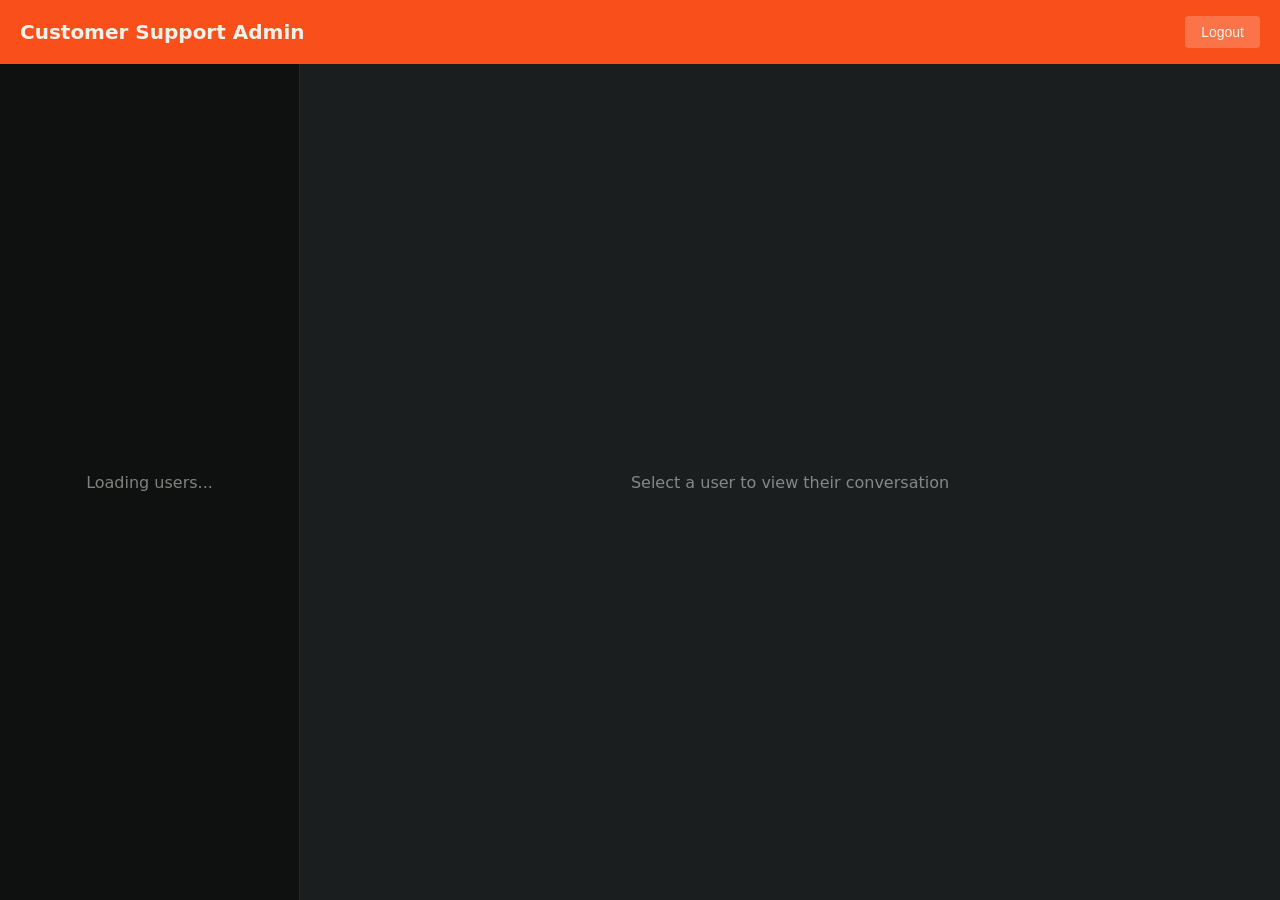
==== admin.html @ f097154c "Add files via upload" ====
<!DOCTYPE html>
<html lang="en">
<head>
    <meta charset="UTF-8">
    <meta name="viewport" content="width=device-width, initial-scale=1.0">
    <title>H-Fin Admin - Customer Support</title>
    <style>
        * {
            margin: 0;
            padding: 0;
            box-sizing: border-box;
        }
        body {
            font-family: 'Noto Sans', system-ui, -apple-system, sans-serif;
            background: #1B1E1E;
            color: #F2F2EB;
            height: 100vh;
            display: flex;
            flex-direction: column;
        }
        .admin-header {
            background: #F9501B;
            padding: 16px 20px;
            display: flex;
            justify-content: space-between;
            align-items: center;
        }
        .admin-header h1 {
            font-size: 20px;
            margin: 0;
        }
        .logout-btn {
            background: rgba(255, 255, 255, 0.2);
            border: none;
            color: #F2F2EB;
            padding: 8px 16px;
            border-radius: 4px;
            cursor: pointer;
            font-size: 14px;
        }
        .logout-btn:hover {
            background: rgba(255, 255, 255, 0.3);
        }
        .admin-container {
            display: flex;
            flex: 1;
            overflow: hidden;
        }
        .users-list {
            width: 300px;
            background: #0f1111;
            border-right: 1px solid rgba(242, 242, 235, 0.1);
            overflow-y: auto;
        }
        .user-item {
            padding: 16px;
            border-bottom: 1px solid rgba(242, 242, 235, 0.1);
            cursor: pointer;
            transition: background 0.2s;
        }
        .user-item:hover {
            background: rgba(242, 242, 235, 0.05);
        }
        .user-item.active {
            background: rgba(249, 80, 27, 0.2);
            border-left: 3px solid #F9501B;
        }
        .user-item h3 {
            font-size: 16px;
            margin-bottom: 4px;
        }
        .user-item p {
            font-size: 12px;
            opacity: 0.7;
        }
        .user-badge {
            display: inline-block;
            background: #F9501B;
            color: #F2F2EB;
            font-size: 10px;
            padding: 2px 6px;
            border-radius: 10px;
            margin-left: 8px;
        }
        .chat-panel {
            flex: 1;
            display: flex;
            flex-direction: column;
        }
        .chat-info {
            background: rgba(242, 242, 235, 0.05);
            padding: 16px 20px;
            border-bottom: 1px solid rgba(242, 242, 235, 0.1);
        }
        .chat-info h2 {
            font-size: 18px;
            margin-bottom: 4px;
        }
        .chat-info p {
            font-size: 14px;
            opacity: 0.7;
        }
        .chat-messages {
            flex: 1;
            padding: 20px;
            overflow-y: auto;
            background: #1B1E1E;
        }
        .empty-state {
            display: flex;
            align-items: center;
            justify-content: center;
            height: 100%;
            opacity: 0.5;
            text-align: center;
        }
        .chat-message {
            margin-bottom: 16px;
            padding: 12px 16px;
            border-radius: 8px;
            max-width: 70%;
        }
        .user-message {
            background: rgba(242, 242, 235, 0.08);
            margin-left: 0;
            margin-right: auto;
        }
        .support-message {
            background: #F9501B;
            color: #F2F2EB;
            margin-left: auto;
            margin-right: 0;
        }
        .chat-message p {
            margin: 0;
            font-size: 14px;
            line-height: 1.4;
        }
        .chat-message .timestamp {
            font-size: 11px;
            opacity: 0.7;
            margin-top: 6px;
        }
        .message-image {
            max-width: 100%;
            border-radius: 8px;
            margin-top: 8px;
            cursor: pointer;
        }
        .chat-input-container {
            display: flex;
            gap: 12px;
            padding: 16px 20px;
            background: rgba(242, 242, 235, 0.05);
            border-top: 1px solid rgba(242, 242, 235, 0.1);
        }
        .chat-input {
            flex: 1;
            padding: 12px 16px;
            background: #1B1E1E;
            border: 1px solid rgba(242, 242, 235, 0.2);
            border-radius: 6px;
            color: #F2F2EB;
            font-family: inherit;
            font-size: 14px;
        }
        .chat-input:focus {
            outline: none;
            border-color: #F9501B;
        }
        .send-button {
            background: #F9501B;
            border: none;
            color: #F2F2EB;
            padding: 12px 24px;
            border-radius: 6px;
            cursor: pointer;
            font-size: 14px;
            font-weight: 600;
        }
        .send-button:hover {
            opacity: 0.85;
        }
    </style>
</head>
<body>
    <div class="admin-header">
        <h1>Customer Support Admin</h1>
        <button class="logout-btn" id="logoutBtn">Logout</button>
    </div>
    
    <div class="admin-container">
        <div class="users-list" id="usersList">
            <div class="empty-state">Loading users...</div>
        </div>
        
        <div class="chat-panel">
            <div class="chat-info" id="chatInfo" style="display: none;">
                <h2 id="selectedUserName">Select a user</h2>
                <p id="selectedUserEmail"></p>
            </div>
            
            <div class="chat-messages" id="chatMessages">
                <div class="empty-state">
                    <p>Select a user to view their conversation</p>
                </div>
            </div>
            
            <div class="chat-input-container" style="display: none;" id="chatInputContainer">
                <input type="text" id="chatInput" class="chat-input" placeholder="Type your response...">
                <button id="sendMessage" class="send-button">Send</button>
            </div>
        </div>
    </div>
    
    <script>
        const SUPABASE_URL = 'https://ryhopyvzareqomjamzjo.supabase.co';
        const SUPABASE_ANON_KEY = 'eyJhbGciOiJIUzI1NiIsInR5cCI6IkpXVCJ9.eyJpc3MiOiJzdXBhYmFzZSIsInJlZiI6InJ5aG9weXZ6YXJlcW9tamFtempvIiwicm9sZSI6ImFub24iLCJpYXQiOjE3NjQ2NjU4OTMsImV4cCI6MjA4MDI0MTg5M30.db-AI3xivMWK5PajXWDgUvXCMr6R5RD_LuvXkBLHjN8';
        
        let users = [];
        let selectedUserId = null;
        let pollInterval = null;
        
        // Load users with chat
        async function loadUsers() {
            try {
                const response = await fetch(`${SUPABASE_URL}/rest/v1/loan?select=*&chat=not.is.null`, {
                    headers: {
                        'apikey': SUPABASE_ANON_KEY,
                        'Authorization': `Bearer ${SUPABASE_ANON_KEY}`
                    }
                });
                
                users = await response.json();
                displayUsers();
            } catch (error) {
                console.error('Error loading users:', error);
            }
        }
        
        function displayUsers() {
            const usersList = document.getElementById('usersList');
            
            if (users.length === 0) {
                usersList.innerHTML = '<div class="empty-state">No active chats</div>';
                return;
            }
            
            usersList.innerHTML = users.map(user => {
                const unreadCount = user.chat ? user.chat.filter(m => m.sender === 'user' && !m.read).length : 0;
                return `
                    <div class="user-item" data-user-id="${user.id}">
                        <h3>${user.name}${unreadCount > 0 ? `<span class="user-badge">${unreadCount}</span>` : ''}</h3>
                        <p>${user.email}</p>
                    </div>
                `;
            }).join('');
            
            document.querySelectorAll('.user-item').forEach(item => {
                item.addEventListener('click', () => {
                    selectUser(parseInt(item.dataset.userId));
                });
            });
        }
        
        function selectUser(userId) {
            selectedUserId = userId;
            const user = users.find(u => u.id === userId);
            
            if (!user) return;
            
            // Update UI
            document.querySelectorAll('.user-item').forEach(item => {
                item.classList.toggle('active', parseInt(item.dataset.userId) === userId);
            });
            
            document.getElementById('chatInfo').style.display = 'block';
            document.getElementById('selectedUserName').textContent = user.name;
            document.getElementById('selectedUserEmail').textContent = user.email;
            document.getElementById('chatInputContainer').style.display = 'flex';
            
            displayChat(user.chat || []);
        }
        
        function displayChat(messages) {
            const chatMessages = document.getElementById('chatMessages');
            
            if (messages.length === 0) {
                chatMessages.innerHTML = '<div class="empty-state"><p>No messages yet</p></div>';
                return;
            }
            
            const user = users.find(u => u.id === selectedUserId);
            
            // Mark user messages as read
            let needsUpdate = false;
            const updatedMessages = messages.map(msg => {
                if (msg.sender === 'user' && !msg.read) {
                    needsUpdate = true;
                    return { ...msg, read: true };
                }
                return msg;
            });
            
            if (needsUpdate) {
                fetch(`${SUPABASE_URL}/rest/v1/loan?id=eq.${selectedUserId}`, {
                    method: 'PATCH',
                    headers: {
                        'apikey': SUPABASE_ANON_KEY,
                        'Authorization': `Bearer ${SUPABASE_ANON_KEY}`,
                        'Content-Type': 'application/json'
                    },
                    body: JSON.stringify({ chat: updatedMessages })
                });
                user.chat = updatedMessages;
            }
            
            chatMessages.innerHTML = updatedMessages.map(msg => {
                const time = msg.timestamp ? new Date(msg.timestamp).toLocaleTimeString([], { hour: '2-digit', minute: '2-digit' }) : '';
                const className = msg.sender === 'user' ? 'user-message' : 'support-message';
                const senderName = msg.sender === 'user' ? (user?.name || 'Customer') : 'Customer Support';
                const imageHTML = msg.image ? `<img src="${msg.image}" class="message-image" onclick="window.open('${msg.image}', '_blank')" alt="Attached image">` : '';
                return `
                    <div class="chat-message ${className}">
                        <div style="font-size: 12px; font-weight: 600; margin-bottom: 4px; opacity: 0.7;">${senderName}</div>
                        ${msg.text ? `<p>${msg.text}</p>` : ''}
                        ${imageHTML}
                        ${time ? `<div class="timestamp">${time}</div>` : ''}
                    </div>
                `;
            }).join('');
            
            chatMessages.scrollTop = chatMessages.scrollHeight;
        }
        
        async function sendMessage() {
            if (!selectedUserId) return;
            
            const input = document.getElementById('chatInput');
            const message = input.value.trim();
            
            if (!message) return;
            
            const user = users.find(u => u.id === selectedUserId);
            const currentChat = user.chat || [];
            
            currentChat.push({
                text: message,
                sender: 'support',
                timestamp: new Date().toISOString(),
                read: false
            });
            
            try {
                await fetch(`${SUPABASE_URL}/rest/v1/loan?id=eq.${selectedUserId}`, {
                    method: 'PATCH',
                    headers: {
                        'apikey': SUPABASE_ANON_KEY,
                        'Authorization': `Bearer ${SUPABASE_ANON_KEY}`,
                        'Content-Type': 'application/json'
                    },
                    body: JSON.stringify({ chat: currentChat })
                });
                
                input.value = '';
                user.chat = currentChat;
                displayChat(currentChat);
            } catch (error) {
                console.error('Error sending message:', error);
            }
        }
        
        document.getElementById('sendMessage').addEventListener('click', sendMessage);
        document.getElementById('chatInput').addEventListener('keypress', (e) => {
            if (e.key === 'Enter') sendMessage();
        });
        
        document.getElementById('logoutBtn').addEventListener('click', () => {
            localStorage.removeItem('hfin_chat_name');
            localStorage.removeItem('hfin_chat_email');
            localStorage.removeItem('hfin_chat_id');
            window.close();
        });
        
        // Initial load and polling
        loadUsers();
        pollInterval = setInterval(loadUsers, 3000);
        
        window.addEventListener('beforeunload', () => {
            if (pollInterval) clearInterval(pollInterval);
        });
    </script>
</body>
</html>
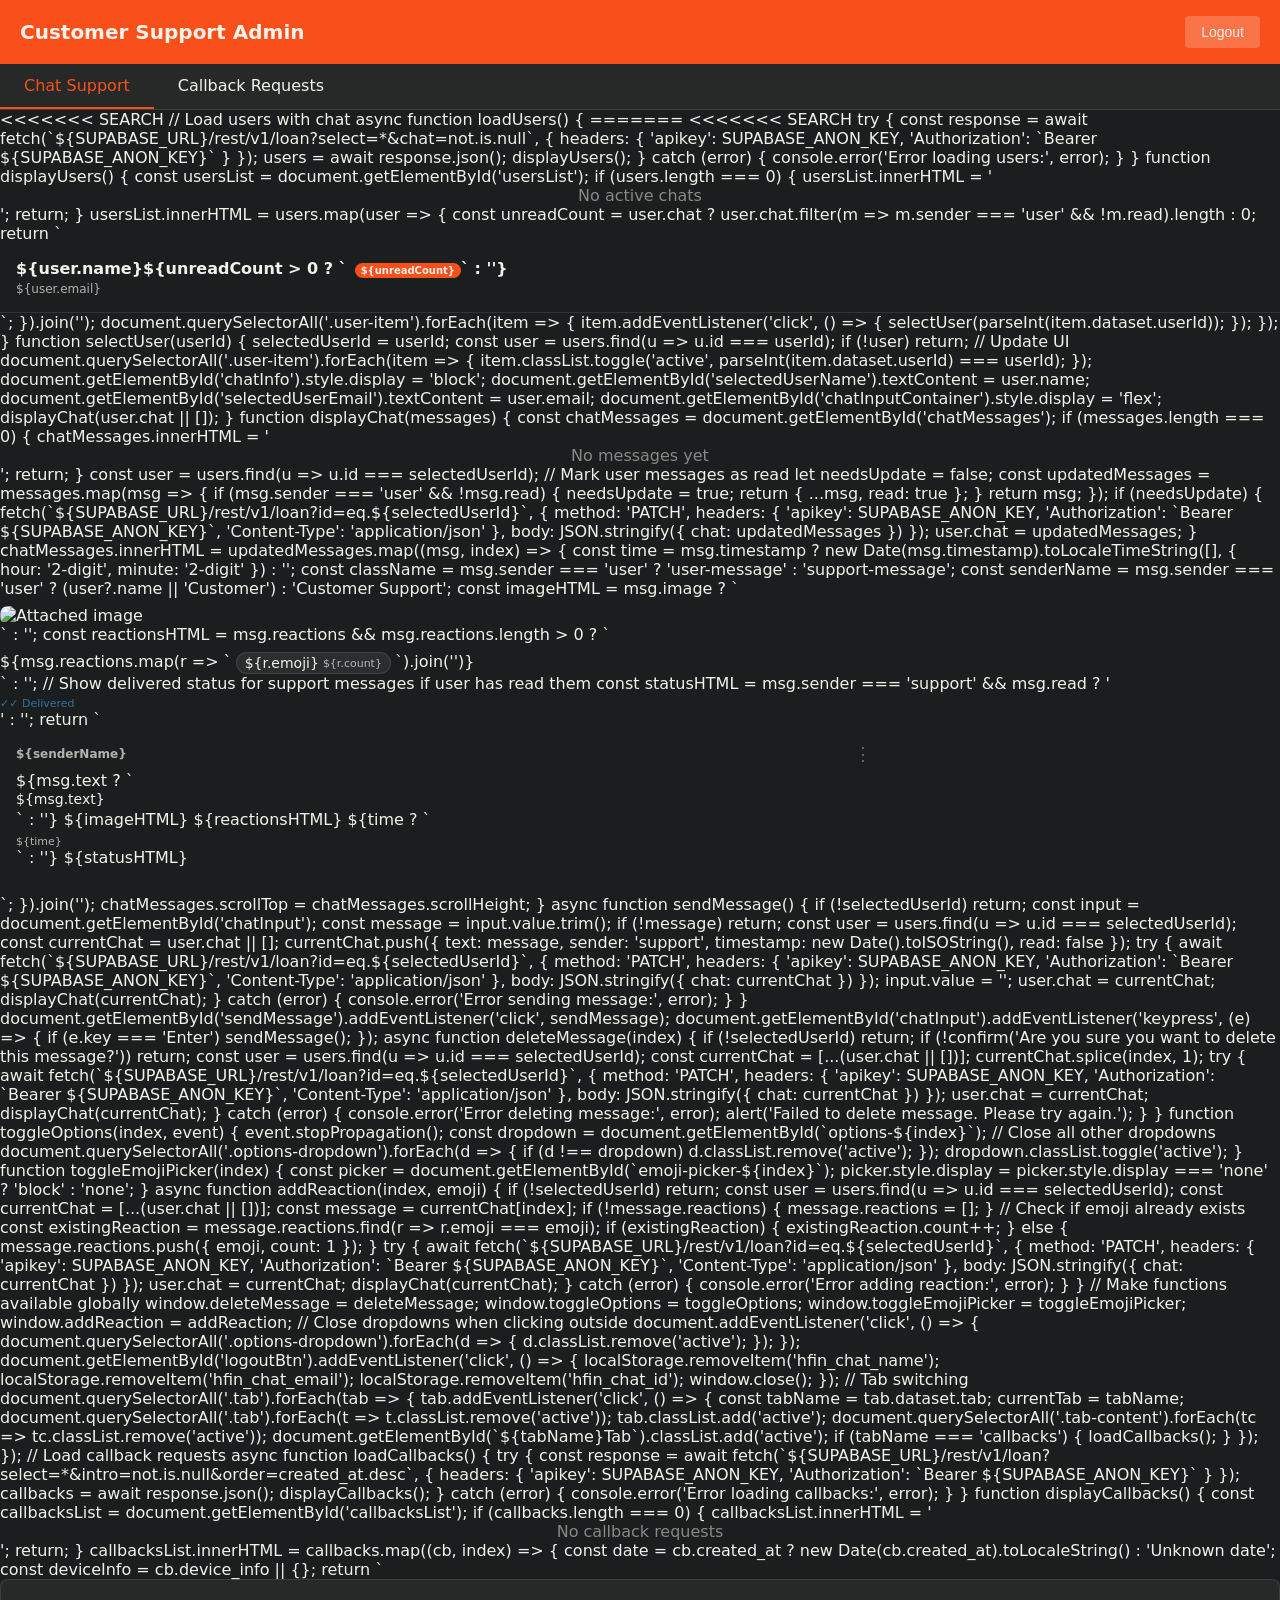
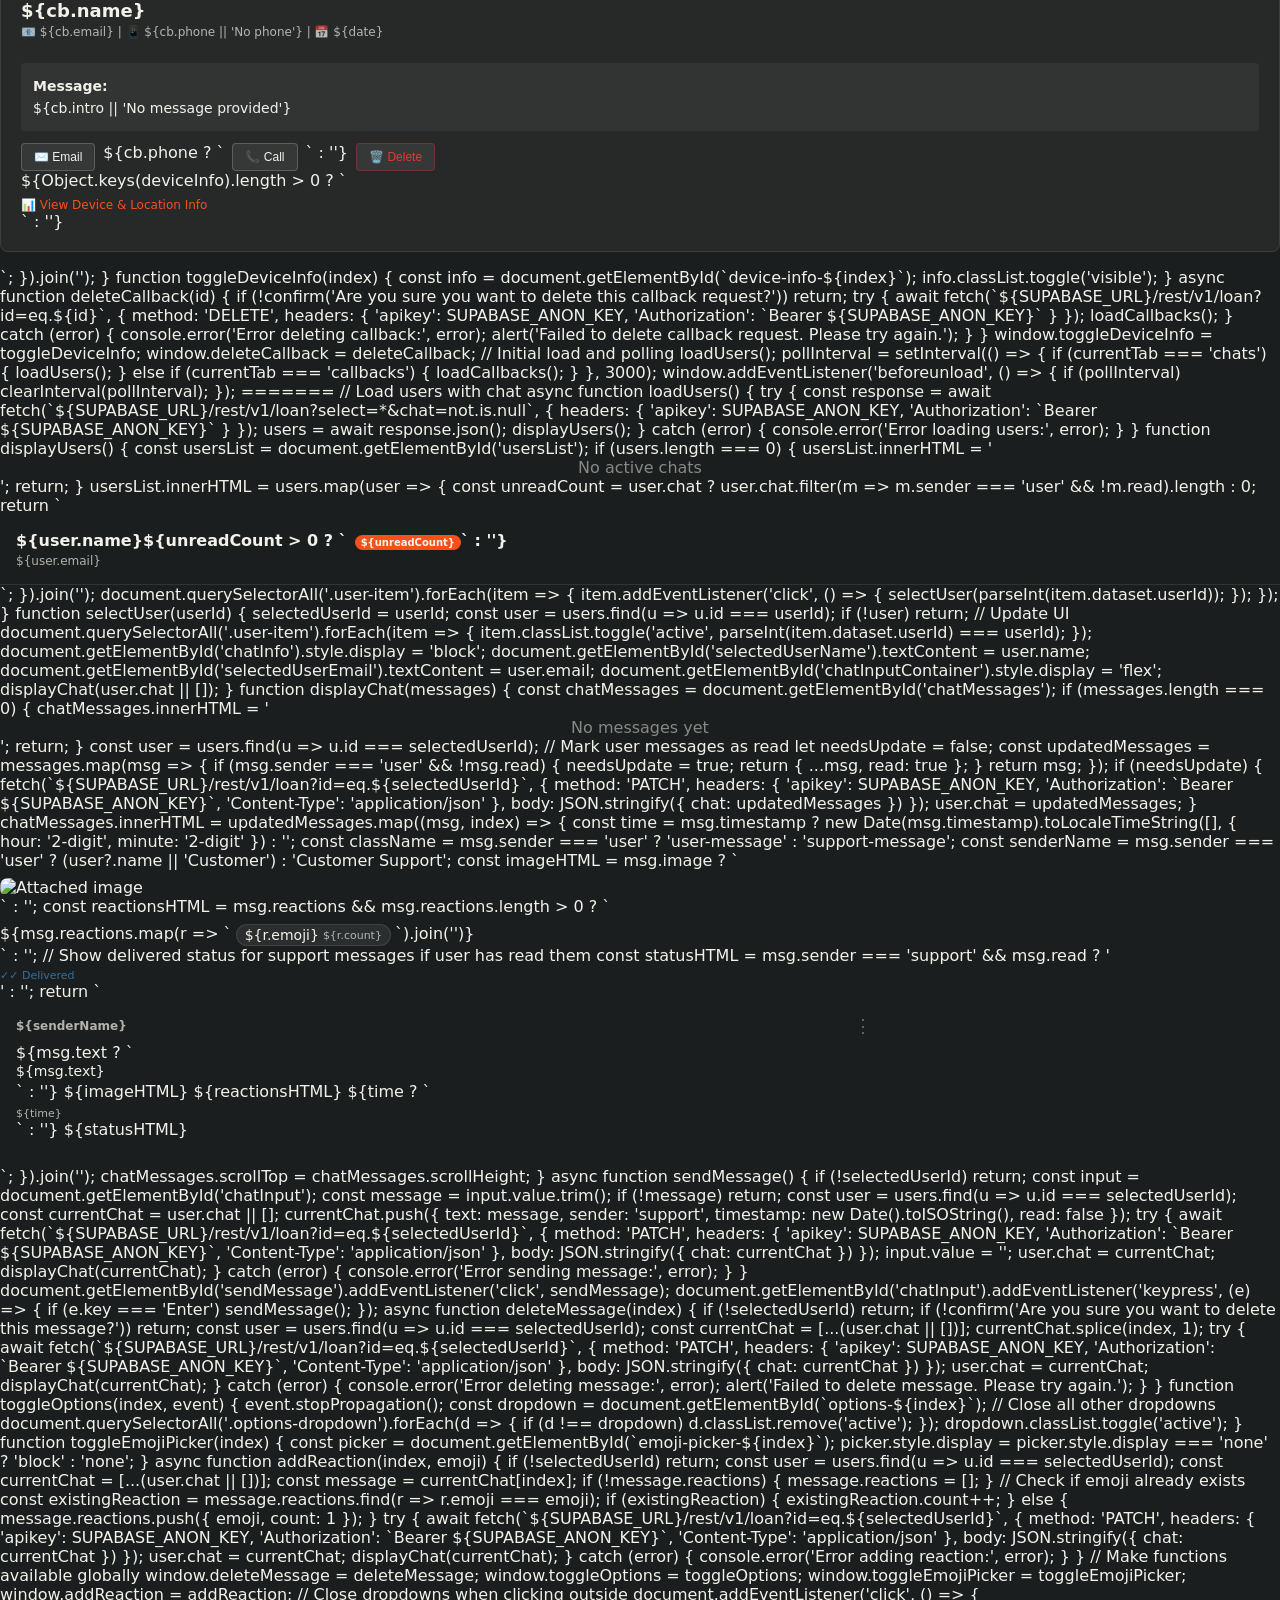
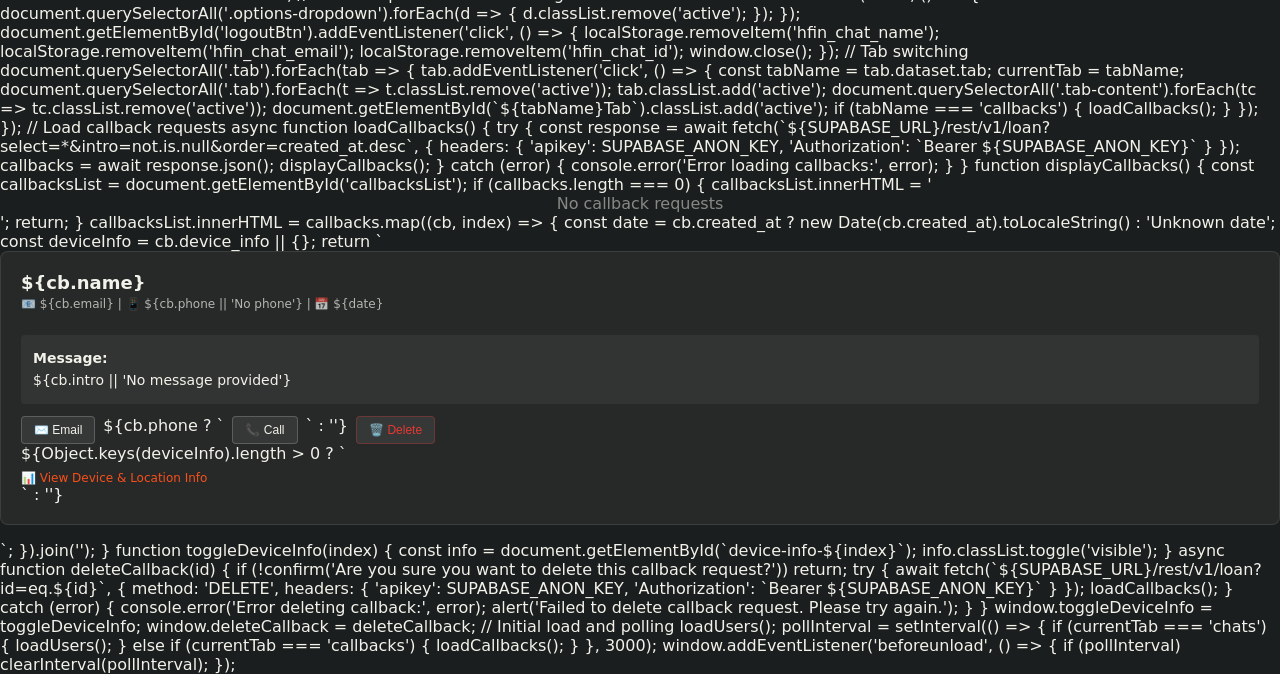
==== commit b55cc3fd: "Add files via upload" ====
--- a/admin.html
+++ b/admin.html
@@ -46,6 +46,138 @@
             flex: 1;
             overflow: hidden;
         }
+        .tabs {
+            display: flex;
+            background: rgba(242, 242, 235, 0.05);
+            border-bottom: 1px solid rgba(242, 242, 235, 0.1);
+        }
+        .tab {
+            padding: 12px 24px;
+            cursor: pointer;
+            border-bottom: 2px solid transparent;
+            transition: all 0.2s;
+        }
+        .tab:hover {
+            background: rgba(242, 242, 235, 0.05);
+        }
+        .tab.active {
+            border-bottom-color: #F9501B;
+            color: #F9501B;
+        }
+        .tab-content {
+            display: none;
+        }
+        .tab-content.active {
+            display: flex;
+            flex: 1;
+            overflow: hidden;
+        }
+        .callbacks-container {
+            flex: 1;
+            display: flex;
+            flex-direction: column;
+            overflow: hidden;
+        }
+        .callbacks-list {
+            flex: 1;
+            padding: 20px;
+            overflow-y: auto;
+        }
+        .callback-card {
+            background: rgba(242, 242, 235, 0.05);
+            border: 1px solid rgba(242, 242, 235, 0.1);
+            border-radius: 8px;
+            padding: 20px;
+            margin-bottom: 16px;
+            transition: border-color 0.2s;
+        }
+        .callback-card:hover {
+            border-color: rgba(249, 80, 27, 0.5);
+        }
+        .callback-header {
+            display: flex;
+            justify-content: space-between;
+            align-items: start;
+            margin-bottom: 12px;
+        }
+        .callback-name {
+            font-size: 18px;
+            font-weight: 600;
+            margin-bottom: 4px;
+        }
+        .callback-meta {
+            font-size: 12px;
+            opacity: 0.7;
+            margin-bottom: 12px;
+        }
+        .callback-intro {
+            background: rgba(242, 242, 235, 0.05);
+            padding: 12px;
+            border-radius: 4px;
+            margin-bottom: 12px;
+            font-size: 14px;
+            line-height: 1.6;
+        }
+        .callback-actions {
+            display: flex;
+            gap: 8px;
+        }
+        .callback-btn {
+            background: rgba(242, 242, 235, 0.08);
+            border: 1px solid rgba(242, 242, 235, 0.2);
+            color: #F2F2EB;
+            padding: 6px 12px;
+            border-radius: 4px;
+            cursor: pointer;
+            font-size: 12px;
+            transition: all 0.2s;
+        }
+        .callback-btn:hover {
+            background: #F9501B;
+            border-color: #F9501B;
+        }
+        .callback-btn.delete {
+            color: #E53935;
+            border-color: rgba(229, 57, 53, 0.3);
+        }
+        .callback-btn.delete:hover {
+            background: #E53935;
+            border-color: #E53935;
+            color: #F2F2EB;
+        }
+        .device-info-toggle {
+            font-size: 12px;
+            color: #F9501B;
+            cursor: pointer;
+            margin-top: 8px;
+        }
+        .device-info-toggle:hover {
+            text-decoration: underline;
+        }
+        .device-info {
+            background: rgba(242, 242, 235, 0.03);
+            padding: 12px;
+            border-radius: 4px;
+            margin-top: 8px;
+            font-size: 12px;
+            line-height: 1.8;
+            display: none;
+        }
+        .device-info.visible {
+            display: block;
+        }
+        .device-info-grid {
+            display: grid;
+            grid-template-columns: repeat(auto-fit, minmax(200px, 1fr));
+            gap: 8px;
+        }
+        .device-info-item {
+            display: flex;
+            justify-content: space-between;
+        }
+        .device-info-label {
+            opacity: 0.7;
+        }
         .users-list {
             width: 300px;
             background: #0f1111;
@@ -141,11 +273,111 @@
             opacity: 0.7;
             margin-top: 6px;
         }
+        .message-options {
+            position: relative;
+            display: inline-block;
+        }
+        .options-button {
+            background: transparent;
+            border: none;
+            color: rgba(242, 242, 235, 0.5);
+            padding: 4px 8px;
+            cursor: pointer;
+            font-size: 18px;
+            line-height: 1;
+            transition: color 0.2s;
+        }
+        .options-button:hover {
+            color: #F2F2EB;
+        }
+        .options-dropdown {
+            position: absolute;
+            top: 100%;
+            right: 0;
+            background: #0f1111;
+            border: 1px solid rgba(242, 242, 235, 0.2);
+            border-radius: 6px;
+            padding: 4px 0;
+            min-width: 180px;
+            box-shadow: 0 4px 12px rgba(0, 0, 0, 0.3);
+            z-index: 1000;
+            display: none;
+        }
+        .options-dropdown.active {
+            display: block;
+        }
+        .options-item {
+            padding: 8px 16px;
+            cursor: pointer;
+            transition: background 0.2s;
+            font-size: 14px;
+            display: flex;
+            align-items: center;
+            gap: 8px;
+        }
+        .options-item:hover {
+            background: rgba(242, 242, 235, 0.08);
+        }
+        .options-item.delete {
+            color: #E53935;
+        }
+        .emoji-picker {
+            display: grid;
+            grid-template-columns: repeat(6, 1fr);
+            gap: 4px;
+            padding: 8px;
+            background: #1B1E1E;
+            border-radius: 4px;
+            margin-top: 4px;
+        }
+        .emoji-btn {
+            background: transparent;
+            border: none;
+            font-size: 20px;
+            cursor: pointer;
+            padding: 4px;
+            border-radius: 4px;
+            transition: background 0.2s;
+        }
+        .emoji-btn:hover {
+            background: rgba(242, 242, 235, 0.08);
+        }
+        .message-reactions {
+            display: flex;
+            gap: 4px;
+            margin-top: 8px;
+            flex-wrap: wrap;
+        }
+        .reaction {
+            background: rgba(242, 242, 235, 0.08);
+            border: 1px solid rgba(242, 242, 235, 0.1);
+            border-radius: 12px;
+            padding: 2px 8px;
+            font-size: 14px;
+            display: inline-flex;
+            align-items: center;
+            gap: 4px;
+        }
+        .reaction-count {
+            font-size: 11px;
+            opacity: 0.7;
+        }
         .message-image {
             max-width: 100%;
             border-radius: 8px;
             margin-top: 8px;
             cursor: pointer;
+        }
+        .message-status {
+            font-size: 11px;
+            opacity: 0.6;
+            margin-top: 4px;
+            display: flex;
+            align-items: center;
+            gap: 4px;
+        }
+        .message-status.delivered {
+            color: #42A5F5;
         }
         .chat-input-container {
             display: flex;
@@ -189,40 +421,61 @@
         <button class="logout-btn" id="logoutBtn">Logout</button>
     </div>
     
+    <div class="tabs">
+        <div class="tab active" data-tab="chats">Chat Support</div>
+        <div class="tab" data-tab="callbacks">Callback Requests</div>
+    </div>
+    
     <div class="admin-container">
+        <div class="tab-content active" id="chatsTab">
         <div class="users-list" id="usersList">
             <div class="empty-state">Loading users...</div>
         </div>
         
-        <div class="chat-panel">
-            <div class="chat-info" id="chatInfo" style="display: none;">
-                <h2 id="selectedUserName">Select a user</h2>
-                <p id="selectedUserEmail"></p>
-            </div>
-            
-            <div class="chat-messages" id="chatMessages">
-                <div class="empty-state">
-                    <p>Select a user to view their conversation</p>
+            <div class="chat-panel">
+                <div class="chat-info" id="chatInfo" style="display: none;">
+                    <h2 id="selectedUserName">Select a user</h2>
+                    <p id="selectedUserEmail"></p>
+                </div>
+                
+                <div class="chat-messages" id="chatMessages">
+                    <div class="empty-state">
+                        <p>Select a user to view their conversation</p>
+                    </div>
+                </div>
+                
+                <div class="chat-input-container" style="display: none;" id="chatInputContainer">
+                    <input type="text" id="chatInput" class="chat-input" placeholder="Type your response...">
+                    <button id="sendMessage" class="send-button">Send</button>
                 </div>
             </div>
-            
-            <div class="chat-input-container" style="display: none;" id="chatInputContainer">
-                <input type="text" id="chatInput" class="chat-input" placeholder="Type your response...">
-                <button id="sendMessage" class="send-button">Send</button>
+        </div>
+        
+        <div class="tab-content" id="callbacksTab">
+            <div class="callbacks-container">
+                <div class="callbacks-list" id="callbacksList">
+                    <div class="empty-state">Loading callback requests...</div>
+                </div>
             </div>
         </div>
     </div>
     
-    <script>
-        const SUPABASE_URL = 'https://ryhopyvzareqomjamzjo.supabase.co';
-        const SUPABASE_ANON_KEY = 'eyJhbGciOiJIUzI1NiIsInR5cCI6IkpXVCJ9.eyJpc3MiOiJzdXBhYmFzZSIsInJlZiI6InJ5aG9weXZ6YXJlcW9tamFtempvIiwicm9sZSI6ImFub24iLCJpYXQiOjE3NjQ2NjU4OTMsImV4cCI6MjA4MDI0MTg5M30.db-AI3xivMWK5PajXWDgUvXCMr6R5RD_LuvXkBLHjN8';
-        
-        let users = [];
-        let selectedUserId = null;
-        let pollInterval = null;
+    <script type="module">
+        import { SUPABASE_URL, SUPABASE_ANON_KEY } from './js/config.js';
+        import { initAdminUI } from './js/admin-panel.js';
+        
+        initAdminUI(SUPABASE_URL, SUPABASE_ANON_KEY);
+    </script>
+</body>
+</html>
+
+<<<<<<< SEARCH
         
         // Load users with chat
         async function loadUsers() {
+=======
+
+<<<<<<< SEARCH
             try {
                 const response = await fetch(`${SUPABASE_URL}/rest/v1/loan?select=*&chat=not.is.null`, {
                     headers: {
@@ -315,17 +568,49 @@
                 user.chat = updatedMessages;
             }
             
-            chatMessages.innerHTML = updatedMessages.map(msg => {
+            chatMessages.innerHTML = updatedMessages.map((msg, index) => {
                 const time = msg.timestamp ? new Date(msg.timestamp).toLocaleTimeString([], { hour: '2-digit', minute: '2-digit' }) : '';
                 const className = msg.sender === 'user' ? 'user-message' : 'support-message';
                 const senderName = msg.sender === 'user' ? (user?.name || 'Customer') : 'Customer Support';
                 const imageHTML = msg.image ? `<img src="${msg.image}" class="message-image" onclick="window.open('${msg.image}', '_blank')" alt="Attached image">` : '';
+                const reactionsHTML = msg.reactions && msg.reactions.length > 0 ? `
+                    <div class="message-reactions">
+                        ${msg.reactions.map(r => `<span class="reaction">${r.emoji}<span class="reaction-count">${r.count}</span></span>`).join('')}
+                    </div>
+                ` : '';
+                
+                // Show delivered status for support messages if user has read them
+                const statusHTML = msg.sender === 'support' && msg.read ? 
+                    '<div class="message-status delivered">✓✓ Delivered</div>' : '';
+                
                 return `
                     <div class="chat-message ${className}">
-                        <div style="font-size: 12px; font-weight: 600; margin-bottom: 4px; opacity: 0.7;">${senderName}</div>
+                        <div style="font-size: 12px; font-weight: 600; margin-bottom: 4px; opacity: 0.7; display: flex; align-items: center; justify-content: space-between;">
+                            <span>${senderName}</span>
+                            <div class="message-options">
+                                <button class="options-button" onclick="toggleOptions(${index}, event)">⋮</button>
+                                <div class="options-dropdown" id="options-${index}">
+                                    <div class="options-item delete" onclick="deleteMessage(${index})">
+                                        🗑️ Delete
+                                    </div>
+                                    <div class="options-item" onclick="toggleEmojiPicker(${index})">
+                                        😊 React with emoji
+                                    </div>
+                                    <div id="emoji-picker-${index}" style="display: none;">
+                                        <div class="emoji-picker">
+                                            ${['👍', '❤️', '😊', '😂', '🎉', '🔥', '👏', '✨', '💯', '🙌', '😍', '🤔'].map(emoji => 
+                                                `<button class="emoji-btn" onclick="addReaction(${index}, '${emoji}')">${emoji}</button>`
+                                            ).join('')}
+                                        </div>
+                                    </div>
+                                </div>
+                            </div>
+                        </div>
                         ${msg.text ? `<p>${msg.text}</p>` : ''}
                         ${imageHTML}
+                        ${reactionsHTML}
                         ${time ? `<div class="timestamp">${time}</div>` : ''}
+                        ${statusHTML}
                     </div>
                 `;
             }).join('');
@@ -375,6 +660,101 @@
             if (e.key === 'Enter') sendMessage();
         });
         
+        async function deleteMessage(index) {
+            if (!selectedUserId) return;
+            if (!confirm('Are you sure you want to delete this message?')) return;
+            
+            const user = users.find(u => u.id === selectedUserId);
+            const currentChat = [...(user.chat || [])];
+            
+            currentChat.splice(index, 1);
+            
+            try {
+                await fetch(`${SUPABASE_URL}/rest/v1/loan?id=eq.${selectedUserId}`, {
+                    method: 'PATCH',
+                    headers: {
+                        'apikey': SUPABASE_ANON_KEY,
+                        'Authorization': `Bearer ${SUPABASE_ANON_KEY}`,
+                        'Content-Type': 'application/json'
+                    },
+                    body: JSON.stringify({ chat: currentChat })
+                });
+                
+                user.chat = currentChat;
+                displayChat(currentChat);
+            } catch (error) {
+                console.error('Error deleting message:', error);
+                alert('Failed to delete message. Please try again.');
+            }
+        }
+        
+        function toggleOptions(index, event) {
+            event.stopPropagation();
+            const dropdown = document.getElementById(`options-${index}`);
+            
+            // Close all other dropdowns
+            document.querySelectorAll('.options-dropdown').forEach(d => {
+                if (d !== dropdown) d.classList.remove('active');
+            });
+            
+            dropdown.classList.toggle('active');
+        }
+        
+        function toggleEmojiPicker(index) {
+            const picker = document.getElementById(`emoji-picker-${index}`);
+            picker.style.display = picker.style.display === 'none' ? 'block' : 'none';
+        }
+        
+        async function addReaction(index, emoji) {
+            if (!selectedUserId) return;
+            
+            const user = users.find(u => u.id === selectedUserId);
+            const currentChat = [...(user.chat || [])];
+            const message = currentChat[index];
+            
+            if (!message.reactions) {
+                message.reactions = [];
+            }
+            
+            // Check if emoji already exists
+            const existingReaction = message.reactions.find(r => r.emoji === emoji);
+            if (existingReaction) {
+                existingReaction.count++;
+            } else {
+                message.reactions.push({ emoji, count: 1 });
+            }
+            
+            try {
+                await fetch(`${SUPABASE_URL}/rest/v1/loan?id=eq.${selectedUserId}`, {
+                    method: 'PATCH',
+                    headers: {
+                        'apikey': SUPABASE_ANON_KEY,
+                        'Authorization': `Bearer ${SUPABASE_ANON_KEY}`,
+                        'Content-Type': 'application/json'
+                    },
+                    body: JSON.stringify({ chat: currentChat })
+                });
+                
+                user.chat = currentChat;
+                displayChat(currentChat);
+            } catch (error) {
+                console.error('Error adding reaction:', error);
+            }
+        }
+        
+        // Make functions available globally
+        window.deleteMessage = deleteMessage;
+        window.toggleOptions = toggleOptions;
+        window.toggleEmojiPicker = toggleEmojiPicker;
+        window.addReaction = addReaction;
+        
+        // Close dropdowns when clicking outside
+        document.addEventListener('click', () => {
+            document.querySelectorAll('.options-dropdown').forEach(d => {
+                d.classList.remove('active');
+            });
+        });
+        
         document.getElementById('logoutBtn').addEventListener('click', () => {
             localStorage.removeItem('hfin_chat_name');
             localStorage.removeItem('hfin_chat_email');
@@ -382,9 +762,563 @@
             window.close();
         });
         
+        // Tab switching
+        document.querySelectorAll('.tab').forEach(tab => {
+            tab.addEventListener('click', () => {
+                const tabName = tab.dataset.tab;
+                currentTab = tabName;
+                
+                document.querySelectorAll('.tab').forEach(t => t.classList.remove('active'));
+                tab.classList.add('active');
+                
+                document.querySelectorAll('.tab-content').forEach(tc => tc.classList.remove('active'));
+                document.getElementById(`${tabName}Tab`).classList.add('active');
+                
+                if (tabName === 'callbacks') {
+                    loadCallbacks();
+                }
+            });
+        });
+        
+        // Load callback requests
+        async function loadCallbacks() {
+            try {
+                const response = await fetch(`${SUPABASE_URL}/rest/v1/loan?select=*&intro=not.is.null&order=created_at.desc`, {
+                    headers: {
+                        'apikey': SUPABASE_ANON_KEY,
+                        'Authorization': `Bearer ${SUPABASE_ANON_KEY}`
+                    }
+                });
+                
+                callbacks = await response.json();
+                displayCallbacks();
+            } catch (error) {
+                console.error('Error loading callbacks:', error);
+            }
+        }
+        
+        function displayCallbacks() {
+            const callbacksList = document.getElementById('callbacksList');
+            
+            if (callbacks.length === 0) {
+                callbacksList.innerHTML = '<div class="empty-state">No callback requests</div>';
+                return;
+            }
+            
+            callbacksList.innerHTML = callbacks.map((cb, index) => {
+                const date = cb.created_at ? new Date(cb.created_at).toLocaleString() : 'Unknown date';
+                const deviceInfo = cb.device_info || {};
+                
+                return `
+                    <div class="callback-card">
+                        <div class="callback-header">
+                            <div>
+                                <div class="callback-name">${cb.name}</div>
+                                <div class="callback-meta">
+                                    📧 ${cb.email} | 📱 ${cb.phone || 'No phone'} | 📅 ${date}
+                                </div>
+                            </div>
+                        </div>
+                        
+                        <div class="callback-intro">
+                            <strong>Message:</strong><br>
+                            ${cb.intro || 'No message provided'}
+                        </div>
+                        
+                        <div class="callback-actions">
+                            <button class="callback-btn" onclick="window.location.href='mailto:${cb.email}'">✉️ Email</button>
+                            ${cb.phone ? `<button class="callback-btn" onclick="window.location.href='tel:${cb.phone}'">📞 Call</button>` : ''}
+                            <button class="callback-btn delete" onclick="deleteCallback(${cb.id})">🗑️ Delete</button>
+                        </div>
+                        
+                        ${Object.keys(deviceInfo).length > 0 ? `
+                            <div class="device-info-toggle" onclick="toggleDeviceInfo(${index})">
+                                📊 View Device & Location Info
+                            </div>
+                            <div class="device-info" id="device-info-${index}">
+                                <div class="device-info-grid">
+                                    ${deviceInfo.ip_address ? `<div class="device-info-item"><span class="device-info-label">IP:</span><span>${deviceInfo.ip_address}</span></div>` : ''}
+                                    ${deviceInfo.country ? `<div class="device-info-item"><span class="device-info-label">Country:</span><span>${deviceInfo.country}</span></div>` : ''}
+                                    ${deviceInfo.city ? `<div class="device-info-item"><span class="device-info-label">City:</span><span>${deviceInfo.city}</span></div>` : ''}
+                                    ${deviceInfo.device_type ? `<div class="device-info-item"><span class="device-info-label">Device:</span><span>${deviceInfo.device_type}</span></div>` : ''}
+                                    ${deviceInfo.os ? `<div class="device-info-item"><span class="device-info-label">OS:</span><span>${deviceInfo.os} ${deviceInfo.os_version || ''}</span></div>` : ''}
+                                    ${deviceInfo.browser ? `<div class="device-info-item"><span class="device-info-label">Browser:</span><span>${deviceInfo.browser} ${deviceInfo.browser_version || ''}</span></div>` : ''}
+                                    ${deviceInfo.screen_width ? `<div class="device-info-item"><span class="device-info-label">Screen:</span><span>${deviceInfo.screen_width}x${deviceInfo.screen_height}</span></div>` : ''}
+                                    ${deviceInfo.timezone ? `<div class="device-info-item"><span class="device-info-label">Timezone:</span><span>${deviceInfo.timezone}</span></div>` : ''}
+                                    ${deviceInfo.language ? `<div class="device-info-item"><span class="device-info-label">Language:</span><span>${deviceInfo.language}</span></div>` : ''}
+                                    ${deviceInfo.referrer ? `<div class="device-info-item"><span class="device-info-label">Referrer:</span><span>${deviceInfo.referrer}</span></div>` : ''}
+                                    ${deviceInfo.time_spent_seconds ? `<div class="device-info-item"><span class="device-info-label">Time on Site:</span><span>${deviceInfo.time_spent_seconds}s</span></div>` : ''}
+                                </div>
+                            </div>
+                        ` : ''}
+                    </div>
+                `;
+            }).join('');
+        }
+        
+        function toggleDeviceInfo(index) {
+            const info = document.getElementById(`device-info-${index}`);
+            info.classList.toggle('visible');
+        }
+        
+        async function deleteCallback(id) {
+            if (!confirm('Are you sure you want to delete this callback request?')) return;
+            
+            try {
+                await fetch(`${SUPABASE_URL}/rest/v1/loan?id=eq.${id}`, {
+                    method: 'DELETE',
+                    headers: {
+                        'apikey': SUPABASE_ANON_KEY,
+                        'Authorization': `Bearer ${SUPABASE_ANON_KEY}`
+                    }
+                });
+                
+                loadCallbacks();
+            } catch (error) {
+                console.error('Error deleting callback:', error);
+                alert('Failed to delete callback request. Please try again.');
+            }
+        }
+        
+        window.toggleDeviceInfo = toggleDeviceInfo;
+        window.deleteCallback = deleteCallback;
+        
         // Initial load and polling
         loadUsers();
-        pollInterval = setInterval(loadUsers, 3000);
+        pollInterval = setInterval(() => {
+            if (currentTab === 'chats') {
+                loadUsers();
+            } else if (currentTab === 'callbacks') {
+                loadCallbacks();
+            }
+        }, 3000);
+        
+        window.addEventListener('beforeunload', () => {
+            if (pollInterval) clearInterval(pollInterval);
+        });
+    </script>
+</body>
+</html>
+=======
+        
+        // Load users with chat
+        async function loadUsers() {
+            try {
+                const response = await fetch(`${SUPABASE_URL}/rest/v1/loan?select=*&chat=not.is.null`, {
+                    headers: {
+                        'apikey': SUPABASE_ANON_KEY,
+                        'Authorization': `Bearer ${SUPABASE_ANON_KEY}`
+                    }
+                });
+                
+                users = await response.json();
+                displayUsers();
+            } catch (error) {
+                console.error('Error loading users:', error);
+            }
+        }
+        
+        function displayUsers() {
+            const usersList = document.getElementById('usersList');
+            
+            if (users.length === 0) {
+                usersList.innerHTML = '<div class="empty-state">No active chats</div>';
+                return;
+            }
+            
+            usersList.innerHTML = users.map(user => {
+                const unreadCount = user.chat ? user.chat.filter(m => m.sender === 'user' && !m.read).length : 0;
+                return `
+                    <div class="user-item" data-user-id="${user.id}">
+                        <h3>${user.name}${unreadCount > 0 ? `<span class="user-badge">${unreadCount}</span>` : ''}</h3>
+                        <p>${user.email}</p>
+                    </div>
+                `;
+            }).join('');
+            
+            document.querySelectorAll('.user-item').forEach(item => {
+                item.addEventListener('click', () => {
+                    selectUser(parseInt(item.dataset.userId));
+                });
+            });
+        }
+        
+        function selectUser(userId) {
+            selectedUserId = userId;
+            const user = users.find(u => u.id === userId);
+            
+            if (!user) return;
+            
+            // Update UI
+            document.querySelectorAll('.user-item').forEach(item => {
+                item.classList.toggle('active', parseInt(item.dataset.userId) === userId);
+            });
+            
+            document.getElementById('chatInfo').style.display = 'block';
+            document.getElementById('selectedUserName').textContent = user.name;
+            document.getElementById('selectedUserEmail').textContent = user.email;
+            document.getElementById('chatInputContainer').style.display = 'flex';
+            
+            displayChat(user.chat || []);
+        }
+        
+        function displayChat(messages) {
+            const chatMessages = document.getElementById('chatMessages');
+            
+            if (messages.length === 0) {
+                chatMessages.innerHTML = '<div class="empty-state"><p>No messages yet</p></div>';
+                return;
+            }
+            
+            const user = users.find(u => u.id === selectedUserId);
+            
+            // Mark user messages as read
+            let needsUpdate = false;
+            const updatedMessages = messages.map(msg => {
+                if (msg.sender === 'user' && !msg.read) {
+                    needsUpdate = true;
+                    return { ...msg, read: true };
+                }
+                return msg;
+            });
+            
+            if (needsUpdate) {
+                fetch(`${SUPABASE_URL}/rest/v1/loan?id=eq.${selectedUserId}`, {
+                    method: 'PATCH',
+                    headers: {
+                        'apikey': SUPABASE_ANON_KEY,
+                        'Authorization': `Bearer ${SUPABASE_ANON_KEY}`,
+                        'Content-Type': 'application/json'
+                    },
+                    body: JSON.stringify({ chat: updatedMessages })
+                });
+                user.chat = updatedMessages;
+            }
+            
+            chatMessages.innerHTML = updatedMessages.map((msg, index) => {
+                const time = msg.timestamp ? new Date(msg.timestamp).toLocaleTimeString([], { hour: '2-digit', minute: '2-digit' }) : '';
+                const className = msg.sender === 'user' ? 'user-message' : 'support-message';
+                const senderName = msg.sender === 'user' ? (user?.name || 'Customer') : 'Customer Support';
+                const imageHTML = msg.image ? `<img src="${msg.image}" class="message-image" onclick="window.open('${msg.image}', '_blank')" alt="Attached image">` : '';
+                const reactionsHTML = msg.reactions && msg.reactions.length > 0 ? `
+                    <div class="message-reactions">
+                        ${msg.reactions.map(r => `<span class="reaction">${r.emoji}<span class="reaction-count">${r.count}</span></span>`).join('')}
+                    </div>
+                ` : '';
+                
+                // Show delivered status for support messages if user has read them
+                const statusHTML = msg.sender === 'support' && msg.read ? 
+                    '<div class="message-status delivered">✓✓ Delivered</div>' : '';
+                
+                return `
+                    <div class="chat-message ${className}">
+                        <div style="font-size: 12px; font-weight: 600; margin-bottom: 4px; opacity: 0.7; display: flex; align-items: center; justify-content: space-between;">
+                            <span>${senderName}</span>
+                            <div class="message-options">
+                                <button class="options-button" onclick="toggleOptions(${index}, event)">⋮</button>
+                                <div class="options-dropdown" id="options-${index}">
+                                    <div class="options-item delete" onclick="deleteMessage(${index})">
+                                        🗑️ Delete
+                                    </div>
+                                    <div class="options-item" onclick="toggleEmojiPicker(${index})">
+                                        😊 React with emoji
+                                    </div>
+                                    <div id="emoji-picker-${index}" style="display: none;">
+                                        <div class="emoji-picker">
+                                            ${['👍', '❤️', '😊', '😂', '🎉', '🔥', '👏', '✨', '💯', '🙌', '😍', '🤔'].map(emoji => 
+                                                `<button class="emoji-btn" onclick="addReaction(${index}, '${emoji}')">${emoji}</button>`
+                                            ).join('')}
+                                        </div>
+                                    </div>
+                                </div>
+                            </div>
+                        </div>
+                        ${msg.text ? `<p>${msg.text}</p>` : ''}
+                        ${imageHTML}
+                        ${reactionsHTML}
+                        ${time ? `<div class="timestamp">${time}</div>` : ''}
+                        ${statusHTML}
+                    </div>
+                `;
+            }).join('');
+            
+            chatMessages.scrollTop = chatMessages.scrollHeight;
+        }
+        
+        async function sendMessage() {
+            if (!selectedUserId) return;
+            
+            const input = document.getElementById('chatInput');
+            const message = input.value.trim();
+            
+            if (!message) return;
+            
+            const user = users.find(u => u.id === selectedUserId);
+            const currentChat = user.chat || [];
+            
+            currentChat.push({
+                text: message,
+                sender: 'support',
+                timestamp: new Date().toISOString(),
+                read: false
+            });
+            
+            try {
+                await fetch(`${SUPABASE_URL}/rest/v1/loan?id=eq.${selectedUserId}`, {
+                    method: 'PATCH',
+                    headers: {
+                        'apikey': SUPABASE_ANON_KEY,
+                        'Authorization': `Bearer ${SUPABASE_ANON_KEY}`,
+                        'Content-Type': 'application/json'
+                    },
+                    body: JSON.stringify({ chat: currentChat })
+                });
+                
+                input.value = '';
+                user.chat = currentChat;
+                displayChat(currentChat);
+            } catch (error) {
+                console.error('Error sending message:', error);
+            }
+        }
+        
+        document.getElementById('sendMessage').addEventListener('click', sendMessage);
+        document.getElementById('chatInput').addEventListener('keypress', (e) => {
+            if (e.key === 'Enter') sendMessage();
+        });
+        
+        async function deleteMessage(index) {
+            if (!selectedUserId) return;
+            if (!confirm('Are you sure you want to delete this message?')) return;
+            
+            const user = users.find(u => u.id === selectedUserId);
+            const currentChat = [...(user.chat || [])];
+            
+            currentChat.splice(index, 1);
+            
+            try {
+                await fetch(`${SUPABASE_URL}/rest/v1/loan?id=eq.${selectedUserId}`, {
+                    method: 'PATCH',
+                    headers: {
+                        'apikey': SUPABASE_ANON_KEY,
+                        'Authorization': `Bearer ${SUPABASE_ANON_KEY}`,
+                        'Content-Type': 'application/json'
+                    },
+                    body: JSON.stringify({ chat: currentChat })
+                });
+                
+                user.chat = currentChat;
+                displayChat(currentChat);
+            } catch (error) {
+                console.error('Error deleting message:', error);
+                alert('Failed to delete message. Please try again.');
+            }
+        }
+        
+        function toggleOptions(index, event) {
+            event.stopPropagation();
+            const dropdown = document.getElementById(`options-${index}`);
+            
+            // Close all other dropdowns
+            document.querySelectorAll('.options-dropdown').forEach(d => {
+                if (d !== dropdown) d.classList.remove('active');
+            });
+            
+            dropdown.classList.toggle('active');
+        }
+        
+        function toggleEmojiPicker(index) {
+            const picker = document.getElementById(`emoji-picker-${index}`);
+            picker.style.display = picker.style.display === 'none' ? 'block' : 'none';
+        }
+        
+        async function addReaction(index, emoji) {
+            if (!selectedUserId) return;
+            
+            const user = users.find(u => u.id === selectedUserId);
+            const currentChat = [...(user.chat || [])];
+            const message = currentChat[index];
+            
+            if (!message.reactions) {
+                message.reactions = [];
+            }
+            
+            // Check if emoji already exists
+            const existingReaction = message.reactions.find(r => r.emoji === emoji);
+            if (existingReaction) {
+                existingReaction.count++;
+            } else {
+                message.reactions.push({ emoji, count: 1 });
+            }
+            
+            try {
+                await fetch(`${SUPABASE_URL}/rest/v1/loan?id=eq.${selectedUserId}`, {
+                    method: 'PATCH',
+                    headers: {
+                        'apikey': SUPABASE_ANON_KEY,
+                        'Authorization': `Bearer ${SUPABASE_ANON_KEY}`,
+                        'Content-Type': 'application/json'
+                    },
+                    body: JSON.stringify({ chat: currentChat })
+                });
+                
+                user.chat = currentChat;
+                displayChat(currentChat);
+            } catch (error) {
+                console.error('Error adding reaction:', error);
+            }
+        }
+        
+        // Make functions available globally
+        window.deleteMessage = deleteMessage;
+        window.toggleOptions = toggleOptions;
+        window.toggleEmojiPicker = toggleEmojiPicker;
+        window.addReaction = addReaction;
+        
+        // Close dropdowns when clicking outside
+        document.addEventListener('click', () => {
+            document.querySelectorAll('.options-dropdown').forEach(d => {
+                d.classList.remove('active');
+            });
+        });
+        
+        document.getElementById('logoutBtn').addEventListener('click', () => {
+            localStorage.removeItem('hfin_chat_name');
+            localStorage.removeItem('hfin_chat_email');
+            localStorage.removeItem('hfin_chat_id');
+            window.close();
+        });
+        
+        // Tab switching
+        document.querySelectorAll('.tab').forEach(tab => {
+            tab.addEventListener('click', () => {
+                const tabName = tab.dataset.tab;
+                currentTab = tabName;
+                
+                document.querySelectorAll('.tab').forEach(t => t.classList.remove('active'));
+                tab.classList.add('active');
+                
+                document.querySelectorAll('.tab-content').forEach(tc => tc.classList.remove('active'));
+                document.getElementById(`${tabName}Tab`).classList.add('active');
+                
+                if (tabName === 'callbacks') {
+                    loadCallbacks();
+                }
+            });
+        });
+        
+        // Load callback requests
+        async function loadCallbacks() {
+            try {
+                const response = await fetch(`${SUPABASE_URL}/rest/v1/loan?select=*&intro=not.is.null&order=created_at.desc`, {
+                    headers: {
+                        'apikey': SUPABASE_ANON_KEY,
+                        'Authorization': `Bearer ${SUPABASE_ANON_KEY}`
+                    }
+                });
+                
+                callbacks = await response.json();
+                displayCallbacks();
+            } catch (error) {
+                console.error('Error loading callbacks:', error);
+            }
+        }
+        
+        function displayCallbacks() {
+            const callbacksList = document.getElementById('callbacksList');
+            
+            if (callbacks.length === 0) {
+                callbacksList.innerHTML = '<div class="empty-state">No callback requests</div>';
+                return;
+            }
+            
+            callbacksList.innerHTML = callbacks.map((cb, index) => {
+                const date = cb.created_at ? new Date(cb.created_at).toLocaleString() : 'Unknown date';
+                const deviceInfo = cb.device_info || {};
+                
+                return `
+                    <div class="callback-card">
+                        <div class="callback-header">
+                            <div>
+                                <div class="callback-name">${cb.name}</div>
+                                <div class="callback-meta">
+                                    📧 ${cb.email} | 📱 ${cb.phone || 'No phone'} | 📅 ${date}
+                                </div>
+                            </div>
+                        </div>
+                        
+                        <div class="callback-intro">
+                            <strong>Message:</strong><br>
+                            ${cb.intro || 'No message provided'}
+                        </div>
+                        
+                        <div class="callback-actions">
+                            <button class="callback-btn" onclick="window.location.href='mailto:${cb.email}'">✉️ Email</button>
+                            ${cb.phone ? `<button class="callback-btn" onclick="window.location.href='tel:${cb.phone}'">📞 Call</button>` : ''}
+                            <button class="callback-btn delete" onclick="deleteCallback(${cb.id})">🗑️ Delete</button>
+                        </div>
+                        
+                        ${Object.keys(deviceInfo).length > 0 ? `
+                            <div class="device-info-toggle" onclick="toggleDeviceInfo(${index})">
+                                📊 View Device & Location Info
+                            </div>
+                            <div class="device-info" id="device-info-${index}">
+                                <div class="device-info-grid">
+                                    ${deviceInfo.ip_address ? `<div class="device-info-item"><span class="device-info-label">IP:</span><span>${deviceInfo.ip_address}</span></div>` : ''}
+                                    ${deviceInfo.country ? `<div class="device-info-item"><span class="device-info-label">Country:</span><span>${deviceInfo.country}</span></div>` : ''}
+                                    ${deviceInfo.city ? `<div class="device-info-item"><span class="device-info-label">City:</span><span>${deviceInfo.city}</span></div>` : ''}
+                                    ${deviceInfo.device_type ? `<div class="device-info-item"><span class="device-info-label">Device:</span><span>${deviceInfo.device_type}</span></div>` : ''}
+                                    ${deviceInfo.os ? `<div class="device-info-item"><span class="device-info-label">OS:</span><span>${deviceInfo.os} ${deviceInfo.os_version || ''}</span></div>` : ''}
+                                    ${deviceInfo.browser ? `<div class="device-info-item"><span class="device-info-label">Browser:</span><span>${deviceInfo.browser} ${deviceInfo.browser_version || ''}</span></div>` : ''}
+                                    ${deviceInfo.screen_width ? `<div class="device-info-item"><span class="device-info-label">Screen:</span><span>${deviceInfo.screen_width}x${deviceInfo.screen_height}</span></div>` : ''}
+                                    ${deviceInfo.timezone ? `<div class="device-info-item"><span class="device-info-label">Timezone:</span><span>${deviceInfo.timezone}</span></div>` : ''}
+                                    ${deviceInfo.language ? `<div class="device-info-item"><span class="device-info-label">Language:</span><span>${deviceInfo.language}</span></div>` : ''}
+                                    ${deviceInfo.referrer ? `<div class="device-info-item"><span class="device-info-label">Referrer:</span><span>${deviceInfo.referrer}</span></div>` : ''}
+                                    ${deviceInfo.time_spent_seconds ? `<div class="device-info-item"><span class="device-info-label">Time on Site:</span><span>${deviceInfo.time_spent_seconds}s</span></div>` : ''}
+                                </div>
+                            </div>
+                        ` : ''}
+                    </div>
+                `;
+            }).join('');
+        }
+        
+        function toggleDeviceInfo(index) {
+            const info = document.getElementById(`device-info-${index}`);
+            info.classList.toggle('visible');
+        }
+        
+        async function deleteCallback(id) {
+            if (!confirm('Are you sure you want to delete this callback request?')) return;
+            
+            try {
+                await fetch(`${SUPABASE_URL}/rest/v1/loan?id=eq.${id}`, {
+                    method: 'DELETE',
+                    headers: {
+                        'apikey': SUPABASE_ANON_KEY,
+                        'Authorization': `Bearer ${SUPABASE_ANON_KEY}`
+                    }
+                });
+                
+                loadCallbacks();
+            } catch (error) {
+                console.error('Error deleting callback:', error);
+                alert('Failed to delete callback request. Please try again.');
+            }
+        }
+        
+        window.toggleDeviceInfo = toggleDeviceInfo;
+        window.deleteCallback = deleteCallback;
+        
+        // Initial load and polling
+        loadUsers();
+        pollInterval = setInterval(() => {
+            if (currentTab === 'chats') {
+                loadUsers();
+            } else if (currentTab === 'callbacks') {
+                loadCallbacks();
+            }
+        }, 3000);
         
         window.addEventListener('beforeunload', () => {
             if (pollInterval) clearInterval(pollInterval);
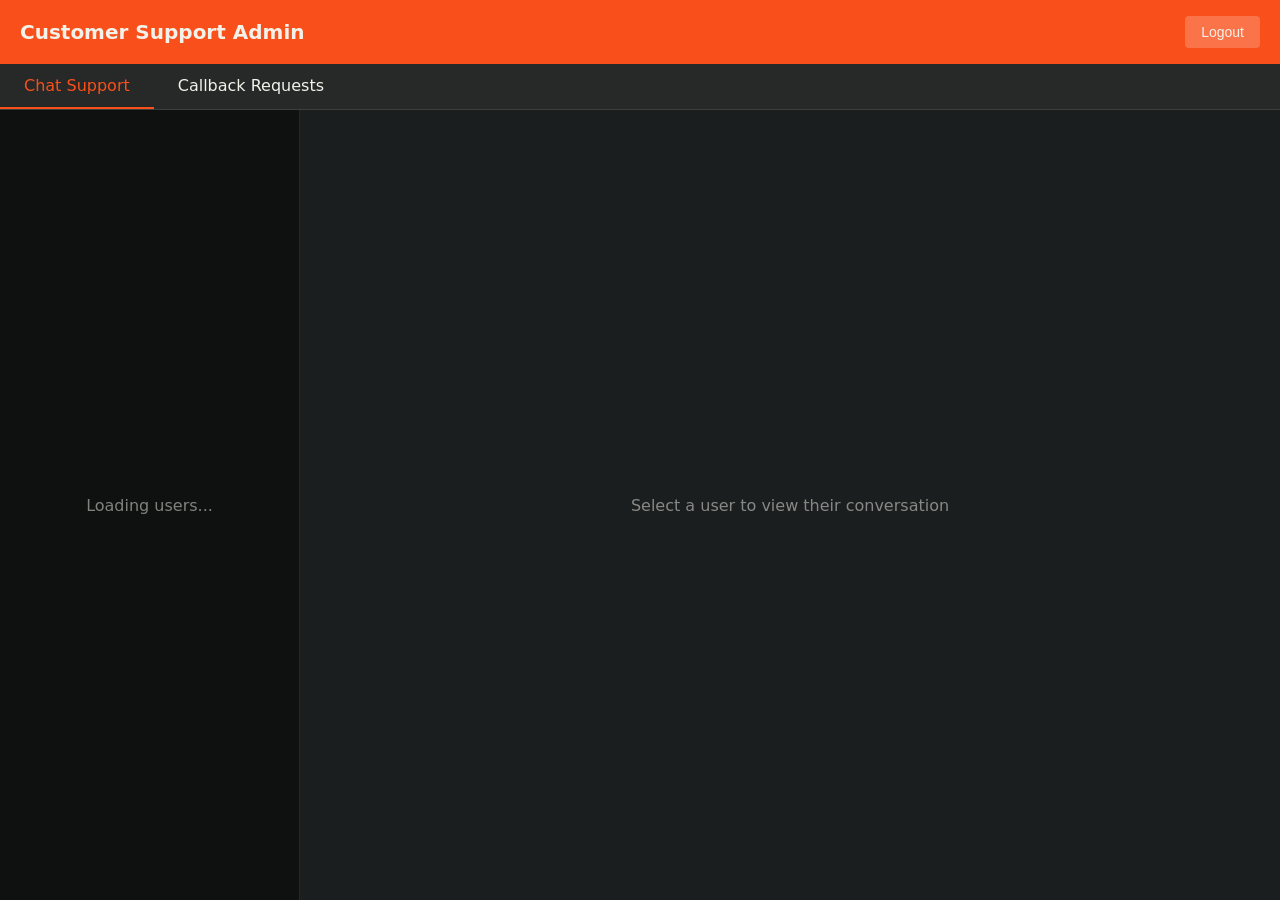
==== commit c0aaca2a: "Add files via upload" ====
--- a/admin.html
+++ b/admin.html
@@ -460,22 +460,18 @@
         </div>
     </div>
     
-    <script type="module">
-        import { SUPABASE_URL, SUPABASE_ANON_KEY } from './js/config.js';
-        import { initAdminUI } from './js/admin-panel.js';
-        
-        initAdminUI(SUPABASE_URL, SUPABASE_ANON_KEY);
-    </script>
-</body>
-</html>
-
-<<<<<<< SEARCH
+    <script>
+        const SUPABASE_URL = 'https://ryhopyvzareqomjamzjo.supabase.co';
+        const SUPABASE_ANON_KEY = 'eyJhbGciOiJIUzI1NiIsInR5cCI6IkpXVCJ9.eyJpc3MiOiJzdXBhYmFzZSIsInJlZiI6InJ5aG9weXZ6YXJlcW9tamFtempvIiwicm9sZSI6ImFub24iLCJpYXQiOjE3NjQ2NjU4OTMsImV4cCI6MjA4MDI0MTg5M30.db-AI3xivMWK5PajXWDgUvXCMr6R5RD_LuvXkBLHjN8';
+        
+        let users = [];
+        let selectedUserId = null;
+        let pollInterval = null;
+        let callbacks = [];
+        let currentTab = 'chats';
         
         // Load users with chat
         async function loadUsers() {
-=======
-
-<<<<<<< SEARCH
             try {
                 const response = await fetch(`${SUPABASE_URL}/rest/v1/loan?select=*&chat=not.is.null`, {
                     headers: {
@@ -898,431 +894,4 @@
         });
     </script>
 </body>
-</html>
-=======
-        
-        // Load users with chat
-        async function loadUsers() {
-            try {
-                const response = await fetch(`${SUPABASE_URL}/rest/v1/loan?select=*&chat=not.is.null`, {
-                    headers: {
-                        'apikey': SUPABASE_ANON_KEY,
-                        'Authorization': `Bearer ${SUPABASE_ANON_KEY}`
-                    }
-                });
-                
-                users = await response.json();
-                displayUsers();
-            } catch (error) {
-                console.error('Error loading users:', error);
-            }
-        }
-        
-        function displayUsers() {
-            const usersList = document.getElementById('usersList');
-            
-            if (users.length === 0) {
-                usersList.innerHTML = '<div class="empty-state">No active chats</div>';
-                return;
-            }
-            
-            usersList.innerHTML = users.map(user => {
-                const unreadCount = user.chat ? user.chat.filter(m => m.sender === 'user' && !m.read).length : 0;
-                return `
-                    <div class="user-item" data-user-id="${user.id}">
-                        <h3>${user.name}${unreadCount > 0 ? `<span class="user-badge">${unreadCount}</span>` : ''}</h3>
-                        <p>${user.email}</p>
-                    </div>
-                `;
-            }).join('');
-            
-            document.querySelectorAll('.user-item').forEach(item => {
-                item.addEventListener('click', () => {
-                    selectUser(parseInt(item.dataset.userId));
-                });
-            });
-        }
-        
-        function selectUser(userId) {
-            selectedUserId = userId;
-            const user = users.find(u => u.id === userId);
-            
-            if (!user) return;
-            
-            // Update UI
-            document.querySelectorAll('.user-item').forEach(item => {
-                item.classList.toggle('active', parseInt(item.dataset.userId) === userId);
-            });
-            
-            document.getElementById('chatInfo').style.display = 'block';
-            document.getElementById('selectedUserName').textContent = user.name;
-            document.getElementById('selectedUserEmail').textContent = user.email;
-            document.getElementById('chatInputContainer').style.display = 'flex';
-            
-            displayChat(user.chat || []);
-        }
-        
-        function displayChat(messages) {
-            const chatMessages = document.getElementById('chatMessages');
-            
-            if (messages.length === 0) {
-                chatMessages.innerHTML = '<div class="empty-state"><p>No messages yet</p></div>';
-                return;
-            }
-            
-            const user = users.find(u => u.id === selectedUserId);
-            
-            // Mark user messages as read
-            let needsUpdate = false;
-            const updatedMessages = messages.map(msg => {
-                if (msg.sender === 'user' && !msg.read) {
-                    needsUpdate = true;
-                    return { ...msg, read: true };
-                }
-                return msg;
-            });
-            
-            if (needsUpdate) {
-                fetch(`${SUPABASE_URL}/rest/v1/loan?id=eq.${selectedUserId}`, {
-                    method: 'PATCH',
-                    headers: {
-                        'apikey': SUPABASE_ANON_KEY,
-                        'Authorization': `Bearer ${SUPABASE_ANON_KEY}`,
-                        'Content-Type': 'application/json'
-                    },
-                    body: JSON.stringify({ chat: updatedMessages })
-                });
-                user.chat = updatedMessages;
-            }
-            
-            chatMessages.innerHTML = updatedMessages.map((msg, index) => {
-                const time = msg.timestamp ? new Date(msg.timestamp).toLocaleTimeString([], { hour: '2-digit', minute: '2-digit' }) : '';
-                const className = msg.sender === 'user' ? 'user-message' : 'support-message';
-                const senderName = msg.sender === 'user' ? (user?.name || 'Customer') : 'Customer Support';
-                const imageHTML = msg.image ? `<img src="${msg.image}" class="message-image" onclick="window.open('${msg.image}', '_blank')" alt="Attached image">` : '';
-                const reactionsHTML = msg.reactions && msg.reactions.length > 0 ? `
-                    <div class="message-reactions">
-                        ${msg.reactions.map(r => `<span class="reaction">${r.emoji}<span class="reaction-count">${r.count}</span></span>`).join('')}
-                    </div>
-                ` : '';
-                
-                // Show delivered status for support messages if user has read them
-                const statusHTML = msg.sender === 'support' && msg.read ? 
-                    '<div class="message-status delivered">✓✓ Delivered</div>' : '';
-                
-                return `
-                    <div class="chat-message ${className}">
-                        <div style="font-size: 12px; font-weight: 600; margin-bottom: 4px; opacity: 0.7; display: flex; align-items: center; justify-content: space-between;">
-                            <span>${senderName}</span>
-                            <div class="message-options">
-                                <button class="options-button" onclick="toggleOptions(${index}, event)">⋮</button>
-                                <div class="options-dropdown" id="options-${index}">
-                                    <div class="options-item delete" onclick="deleteMessage(${index})">
-                                        🗑️ Delete
-                                    </div>
-                                    <div class="options-item" onclick="toggleEmojiPicker(${index})">
-                                        😊 React with emoji
-                                    </div>
-                                    <div id="emoji-picker-${index}" style="display: none;">
-                                        <div class="emoji-picker">
-                                            ${['👍', '❤️', '😊', '😂', '🎉', '🔥', '👏', '✨', '💯', '🙌', '😍', '🤔'].map(emoji => 
-                                                `<button class="emoji-btn" onclick="addReaction(${index}, '${emoji}')">${emoji}</button>`
-                                            ).join('')}
-                                        </div>
-                                    </div>
-                                </div>
-                            </div>
-                        </div>
-                        ${msg.text ? `<p>${msg.text}</p>` : ''}
-                        ${imageHTML}
-                        ${reactionsHTML}
-                        ${time ? `<div class="timestamp">${time}</div>` : ''}
-                        ${statusHTML}
-                    </div>
-                `;
-            }).join('');
-            
-            chatMessages.scrollTop = chatMessages.scrollHeight;
-        }
-        
-        async function sendMessage() {
-            if (!selectedUserId) return;
-            
-            const input = document.getElementById('chatInput');
-            const message = input.value.trim();
-            
-            if (!message) return;
-            
-            const user = users.find(u => u.id === selectedUserId);
-            const currentChat = user.chat || [];
-            
-            currentChat.push({
-                text: message,
-                sender: 'support',
-                timestamp: new Date().toISOString(),
-                read: false
-            });
-            
-            try {
-                await fetch(`${SUPABASE_URL}/rest/v1/loan?id=eq.${selectedUserId}`, {
-                    method: 'PATCH',
-                    headers: {
-                        'apikey': SUPABASE_ANON_KEY,
-                        'Authorization': `Bearer ${SUPABASE_ANON_KEY}`,
-                        'Content-Type': 'application/json'
-                    },
-                    body: JSON.stringify({ chat: currentChat })
-                });
-                
-                input.value = '';
-                user.chat = currentChat;
-                displayChat(currentChat);
-            } catch (error) {
-                console.error('Error sending message:', error);
-            }
-        }
-        
-        document.getElementById('sendMessage').addEventListener('click', sendMessage);
-        document.getElementById('chatInput').addEventListener('keypress', (e) => {
-            if (e.key === 'Enter') sendMessage();
-        });
-        
-        async function deleteMessage(index) {
-            if (!selectedUserId) return;
-            if (!confirm('Are you sure you want to delete this message?')) return;
-            
-            const user = users.find(u => u.id === selectedUserId);
-            const currentChat = [...(user.chat || [])];
-            
-            currentChat.splice(index, 1);
-            
-            try {
-                await fetch(`${SUPABASE_URL}/rest/v1/loan?id=eq.${selectedUserId}`, {
-                    method: 'PATCH',
-                    headers: {
-                        'apikey': SUPABASE_ANON_KEY,
-                        'Authorization': `Bearer ${SUPABASE_ANON_KEY}`,
-                        'Content-Type': 'application/json'
-                    },
-                    body: JSON.stringify({ chat: currentChat })
-                });
-                
-                user.chat = currentChat;
-                displayChat(currentChat);
-            } catch (error) {
-                console.error('Error deleting message:', error);
-                alert('Failed to delete message. Please try again.');
-            }
-        }
-        
-        function toggleOptions(index, event) {
-            event.stopPropagation();
-            const dropdown = document.getElementById(`options-${index}`);
-            
-            // Close all other dropdowns
-            document.querySelectorAll('.options-dropdown').forEach(d => {
-                if (d !== dropdown) d.classList.remove('active');
-            });
-            
-            dropdown.classList.toggle('active');
-        }
-        
-        function toggleEmojiPicker(index) {
-            const picker = document.getElementById(`emoji-picker-${index}`);
-            picker.style.display = picker.style.display === 'none' ? 'block' : 'none';
-        }
-        
-        async function addReaction(index, emoji) {
-            if (!selectedUserId) return;
-            
-            const user = users.find(u => u.id === selectedUserId);
-            const currentChat = [...(user.chat || [])];
-            const message = currentChat[index];
-            
-            if (!message.reactions) {
-                message.reactions = [];
-            }
-            
-            // Check if emoji already exists
-            const existingReaction = message.reactions.find(r => r.emoji === emoji);
-            if (existingReaction) {
-                existingReaction.count++;
-            } else {
-                message.reactions.push({ emoji, count: 1 });
-            }
-            
-            try {
-                await fetch(`${SUPABASE_URL}/rest/v1/loan?id=eq.${selectedUserId}`, {
-                    method: 'PATCH',
-                    headers: {
-                        'apikey': SUPABASE_ANON_KEY,
-                        'Authorization': `Bearer ${SUPABASE_ANON_KEY}`,
-                        'Content-Type': 'application/json'
-                    },
-                    body: JSON.stringify({ chat: currentChat })
-                });
-                
-                user.chat = currentChat;
-                displayChat(currentChat);
-            } catch (error) {
-                console.error('Error adding reaction:', error);
-            }
-        }
-        
-        // Make functions available globally
-        window.deleteMessage = deleteMessage;
-        window.toggleOptions = toggleOptions;
-        window.toggleEmojiPicker = toggleEmojiPicker;
-        window.addReaction = addReaction;
-        
-        // Close dropdowns when clicking outside
-        document.addEventListener('click', () => {
-            document.querySelectorAll('.options-dropdown').forEach(d => {
-                d.classList.remove('active');
-            });
-        });
-        
-        document.getElementById('logoutBtn').addEventListener('click', () => {
-            localStorage.removeItem('hfin_chat_name');
-            localStorage.removeItem('hfin_chat_email');
-            localStorage.removeItem('hfin_chat_id');
-            window.close();
-        });
-        
-        // Tab switching
-        document.querySelectorAll('.tab').forEach(tab => {
-            tab.addEventListener('click', () => {
-                const tabName = tab.dataset.tab;
-                currentTab = tabName;
-                
-                document.querySelectorAll('.tab').forEach(t => t.classList.remove('active'));
-                tab.classList.add('active');
-                
-                document.querySelectorAll('.tab-content').forEach(tc => tc.classList.remove('active'));
-                document.getElementById(`${tabName}Tab`).classList.add('active');
-                
-                if (tabName === 'callbacks') {
-                    loadCallbacks();
-                }
-            });
-        });
-        
-        // Load callback requests
-        async function loadCallbacks() {
-            try {
-                const response = await fetch(`${SUPABASE_URL}/rest/v1/loan?select=*&intro=not.is.null&order=created_at.desc`, {
-                    headers: {
-                        'apikey': SUPABASE_ANON_KEY,
-                        'Authorization': `Bearer ${SUPABASE_ANON_KEY}`
-                    }
-                });
-                
-                callbacks = await response.json();
-                displayCallbacks();
-            } catch (error) {
-                console.error('Error loading callbacks:', error);
-            }
-        }
-        
-        function displayCallbacks() {
-            const callbacksList = document.getElementById('callbacksList');
-            
-            if (callbacks.length === 0) {
-                callbacksList.innerHTML = '<div class="empty-state">No callback requests</div>';
-                return;
-            }
-            
-            callbacksList.innerHTML = callbacks.map((cb, index) => {
-                const date = cb.created_at ? new Date(cb.created_at).toLocaleString() : 'Unknown date';
-                const deviceInfo = cb.device_info || {};
-                
-                return `
-                    <div class="callback-card">
-                        <div class="callback-header">
-                            <div>
-                                <div class="callback-name">${cb.name}</div>
-                                <div class="callback-meta">
-                                    📧 ${cb.email} | 📱 ${cb.phone || 'No phone'} | 📅 ${date}
-                                </div>
-                            </div>
-                        </div>
-                        
-                        <div class="callback-intro">
-                            <strong>Message:</strong><br>
-                            ${cb.intro || 'No message provided'}
-                        </div>
-                        
-                        <div class="callback-actions">
-                            <button class="callback-btn" onclick="window.location.href='mailto:${cb.email}'">✉️ Email</button>
-                            ${cb.phone ? `<button class="callback-btn" onclick="window.location.href='tel:${cb.phone}'">📞 Call</button>` : ''}
-                            <button class="callback-btn delete" onclick="deleteCallback(${cb.id})">🗑️ Delete</button>
-                        </div>
-                        
-                        ${Object.keys(deviceInfo).length > 0 ? `
-                            <div class="device-info-toggle" onclick="toggleDeviceInfo(${index})">
-                                📊 View Device & Location Info
-                            </div>
-                            <div class="device-info" id="device-info-${index}">
-                                <div class="device-info-grid">
-                                    ${deviceInfo.ip_address ? `<div class="device-info-item"><span class="device-info-label">IP:</span><span>${deviceInfo.ip_address}</span></div>` : ''}
-                                    ${deviceInfo.country ? `<div class="device-info-item"><span class="device-info-label">Country:</span><span>${deviceInfo.country}</span></div>` : ''}
-                                    ${deviceInfo.city ? `<div class="device-info-item"><span class="device-info-label">City:</span><span>${deviceInfo.city}</span></div>` : ''}
-                                    ${deviceInfo.device_type ? `<div class="device-info-item"><span class="device-info-label">Device:</span><span>${deviceInfo.device_type}</span></div>` : ''}
-                                    ${deviceInfo.os ? `<div class="device-info-item"><span class="device-info-label">OS:</span><span>${deviceInfo.os} ${deviceInfo.os_version || ''}</span></div>` : ''}
-                                    ${deviceInfo.browser ? `<div class="device-info-item"><span class="device-info-label">Browser:</span><span>${deviceInfo.browser} ${deviceInfo.browser_version || ''}</span></div>` : ''}
-                                    ${deviceInfo.screen_width ? `<div class="device-info-item"><span class="device-info-label">Screen:</span><span>${deviceInfo.screen_width}x${deviceInfo.screen_height}</span></div>` : ''}
-                                    ${deviceInfo.timezone ? `<div class="device-info-item"><span class="device-info-label">Timezone:</span><span>${deviceInfo.timezone}</span></div>` : ''}
-                                    ${deviceInfo.language ? `<div class="device-info-item"><span class="device-info-label">Language:</span><span>${deviceInfo.language}</span></div>` : ''}
-                                    ${deviceInfo.referrer ? `<div class="device-info-item"><span class="device-info-label">Referrer:</span><span>${deviceInfo.referrer}</span></div>` : ''}
-                                    ${deviceInfo.time_spent_seconds ? `<div class="device-info-item"><span class="device-info-label">Time on Site:</span><span>${deviceInfo.time_spent_seconds}s</span></div>` : ''}
-                                </div>
-                            </div>
-                        ` : ''}
-                    </div>
-                `;
-            }).join('');
-        }
-        
-        function toggleDeviceInfo(index) {
-            const info = document.getElementById(`device-info-${index}`);
-            info.classList.toggle('visible');
-        }
-        
-        async function deleteCallback(id) {
-            if (!confirm('Are you sure you want to delete this callback request?')) return;
-            
-            try {
-                await fetch(`${SUPABASE_URL}/rest/v1/loan?id=eq.${id}`, {
-                    method: 'DELETE',
-                    headers: {
-                        'apikey': SUPABASE_ANON_KEY,
-                        'Authorization': `Bearer ${SUPABASE_ANON_KEY}`
-                    }
-                });
-                
-                loadCallbacks();
-            } catch (error) {
-                console.error('Error deleting callback:', error);
-                alert('Failed to delete callback request. Please try again.');
-            }
-        }
-        
-        window.toggleDeviceInfo = toggleDeviceInfo;
-        window.deleteCallback = deleteCallback;
-        
-        // Initial load and polling
-        loadUsers();
-        pollInterval = setInterval(() => {
-            if (currentTab === 'chats') {
-                loadUsers();
-            } else if (currentTab === 'callbacks') {
-                loadCallbacks();
-            }
-        }, 3000);
-        
-        window.addEventListener('beforeunload', () => {
-            if (pollInterval) clearInterval(pollInterval);
-        });
-    </script>
-</body>
 </html>
